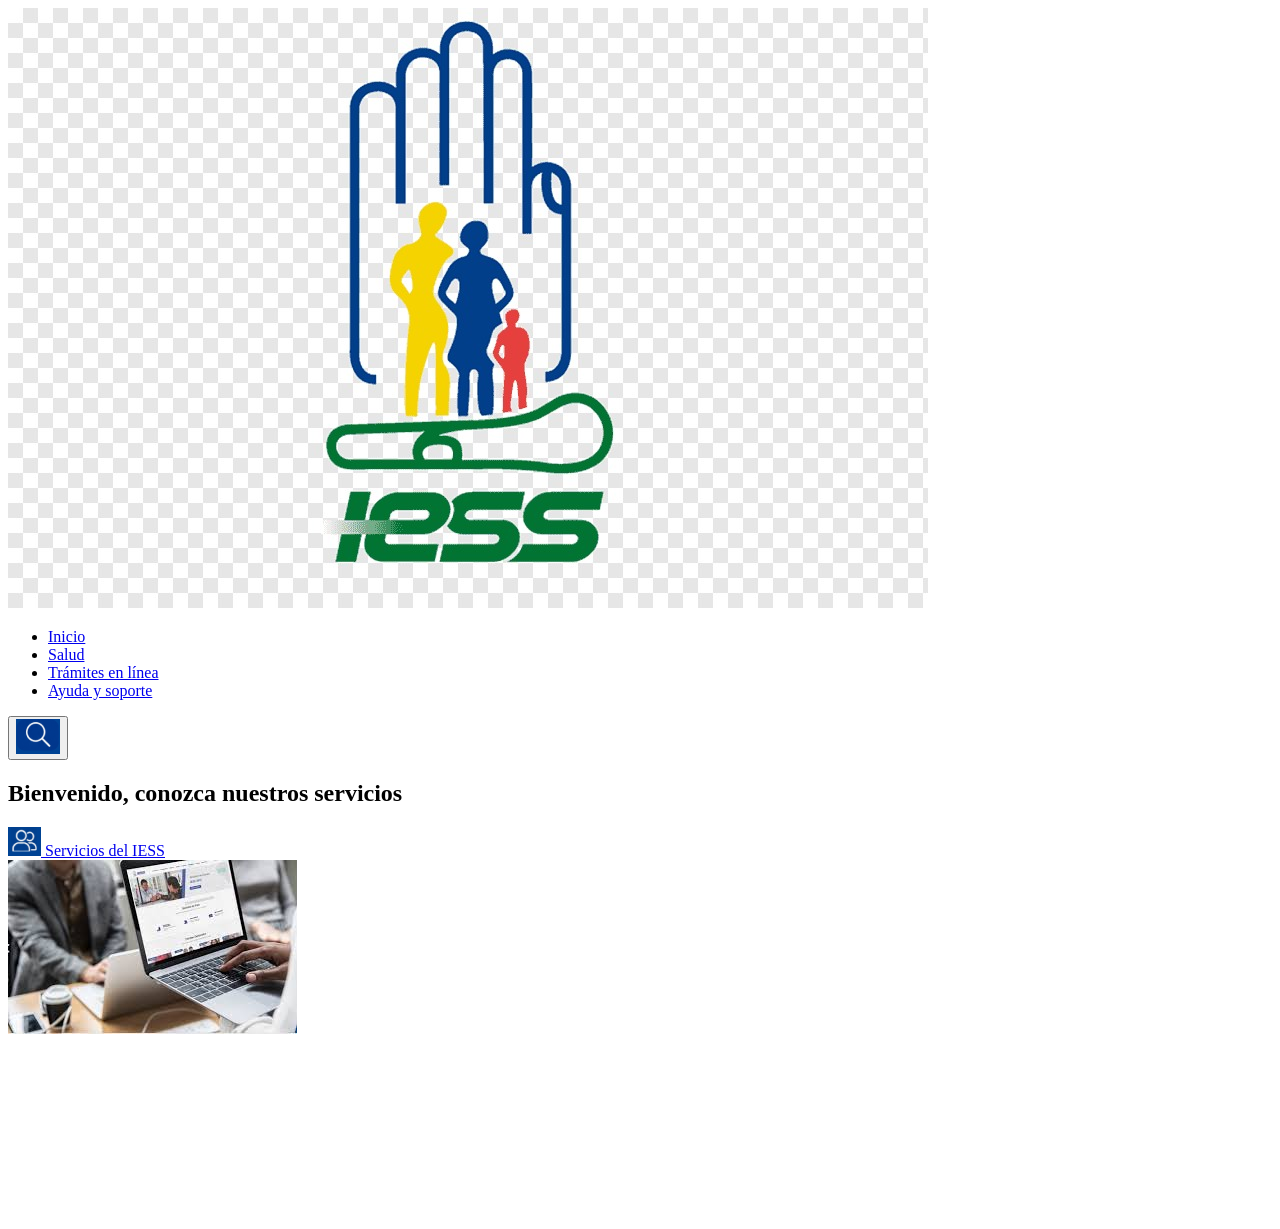
==== page/Pagina_inicio.html @ d2b97e1a "Avance página de inicio" ====
<!DOCTYPE html>
<html lang="es">
<head>
  <meta charset="UTF-8">
  <meta name="viewport" content="width=device-width, initial-scale=1.0">
  <title>Página de Inicio - IESS</title>
</head>
<body>

  <header>
    <a href="#" aria-label="Ir a la página de inicio del IESS">
        <img src="../img/05_logo.jpeg" alt="Logo Instituto Ecuatoriano de Seguridad Social">
    </a>

    <nav aria-label="Navegación principal">
      <ul>
        <li><a href="#">Inicio</a></li>
        <li><a href="#">Salud</a></li>
        <li><a href="#">Trámites en línea</a></li>
        <li><a href="#">Ayuda y soporte</a></li>
      </ul>
    </nav>

    <button type="button" aria-label="Buscar en el sitio web">
      <img src="../img/07_icono_busqueda.png" alt="" aria-hidden="true">
    </button>
  </header>

  <main>

    <section aria-labelledby="titulo-bienvenida">
      <div>
        <h1 id="titulo-bienvenida">Bienvenido, conozca nuestros servicios</h1>
        <a href="#">
          <img src="../img/08_icono_servicios.png" alt="" aria-hidden="true">
          Servicios del IESS
        </a>
      </div>
      <div>
        <img src="../img/01_banner_principal.jpeg" alt="Persona utilizando la plataforma de trámites del IESS en una computadora portátil">
      </div>
    </section>

    <section>
      <h2></h2>

      <div>
        <article>
          <img src="" alt="">
          <h3></h3>
          <a></a>
        </article>

        <article>
          <img src="" alt="">
          <h3></h3>
          <a></a>
        </article>

        <article>
          <img src="" alt="">
          <h3></h3>
          <a></a>
        </article>
      </div>
    </section>

    <section>
      <h2></h2>
      <div>
        <img src="" alt="">
        <p></p>
      </div>
    </section>

  </main>

  <footer>
    <a>
      <img src="" alt="">
    </a>
  </footer>

</body>
</html>
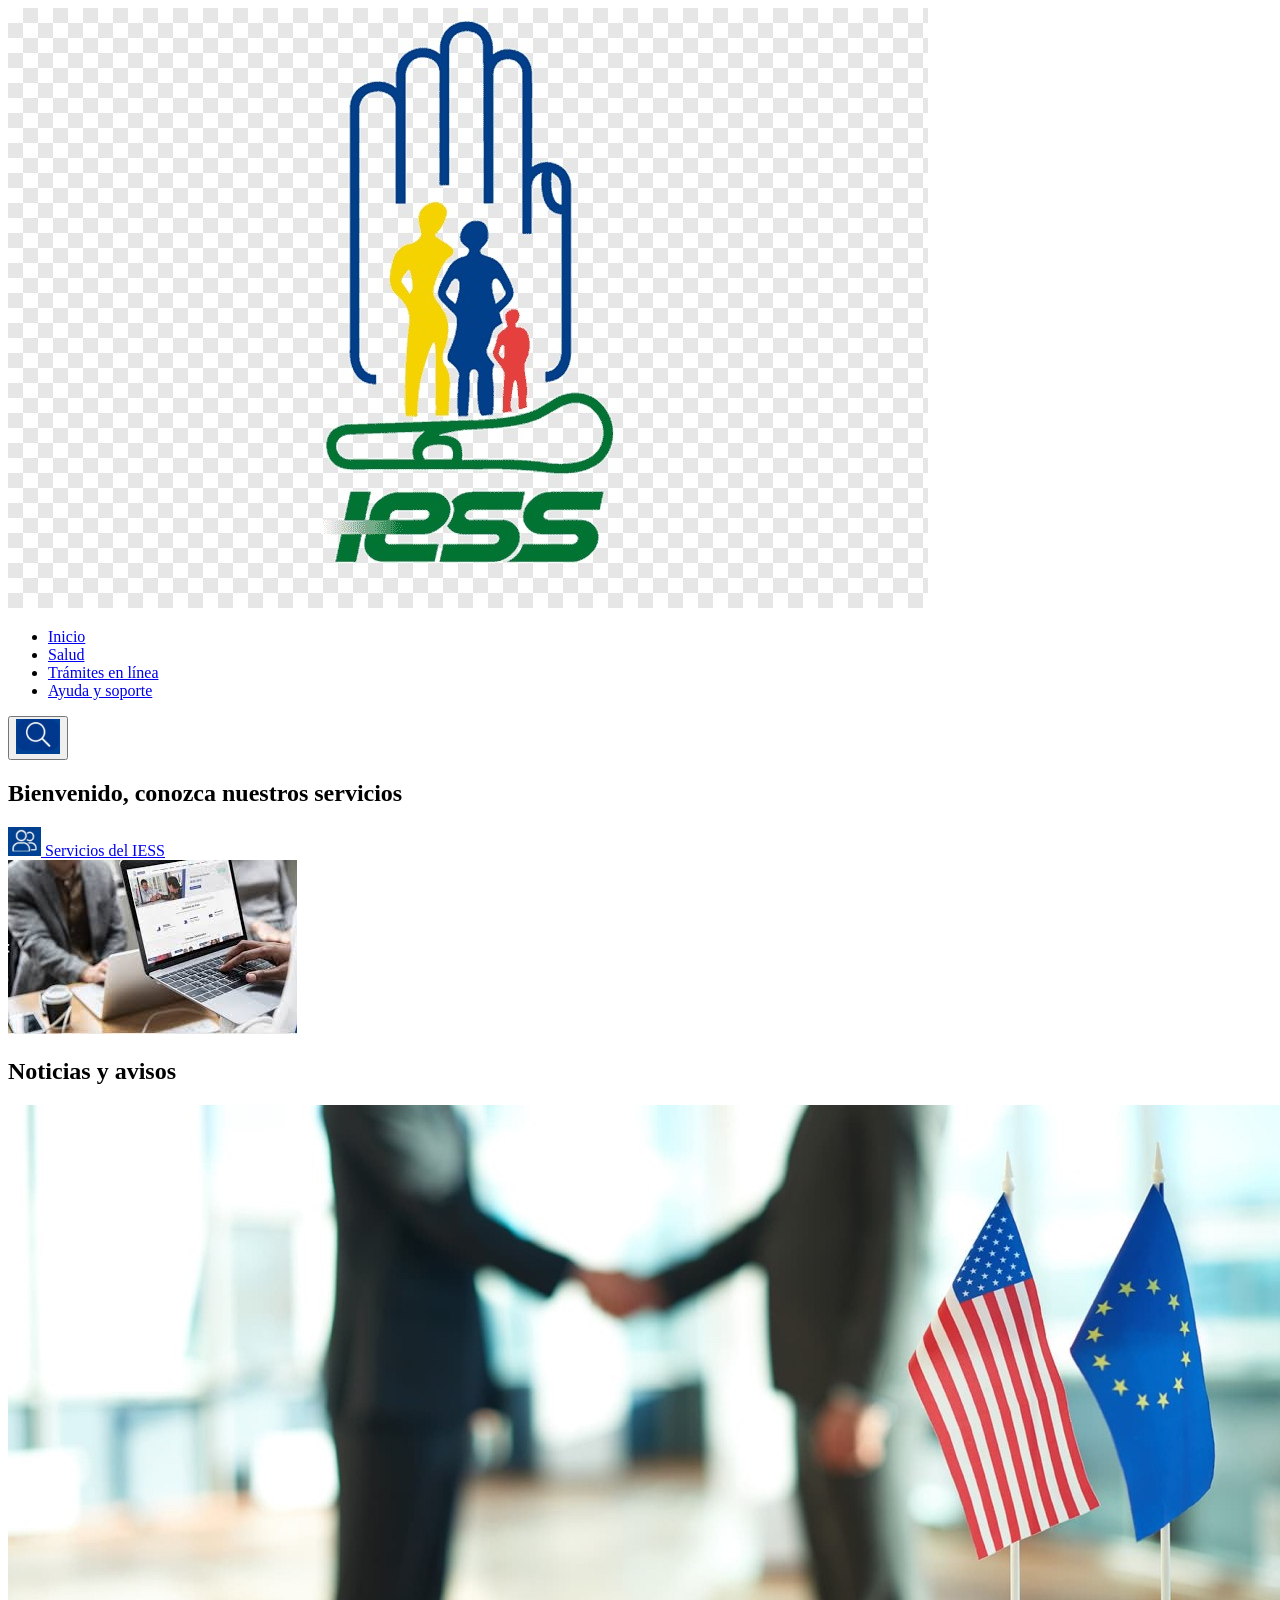
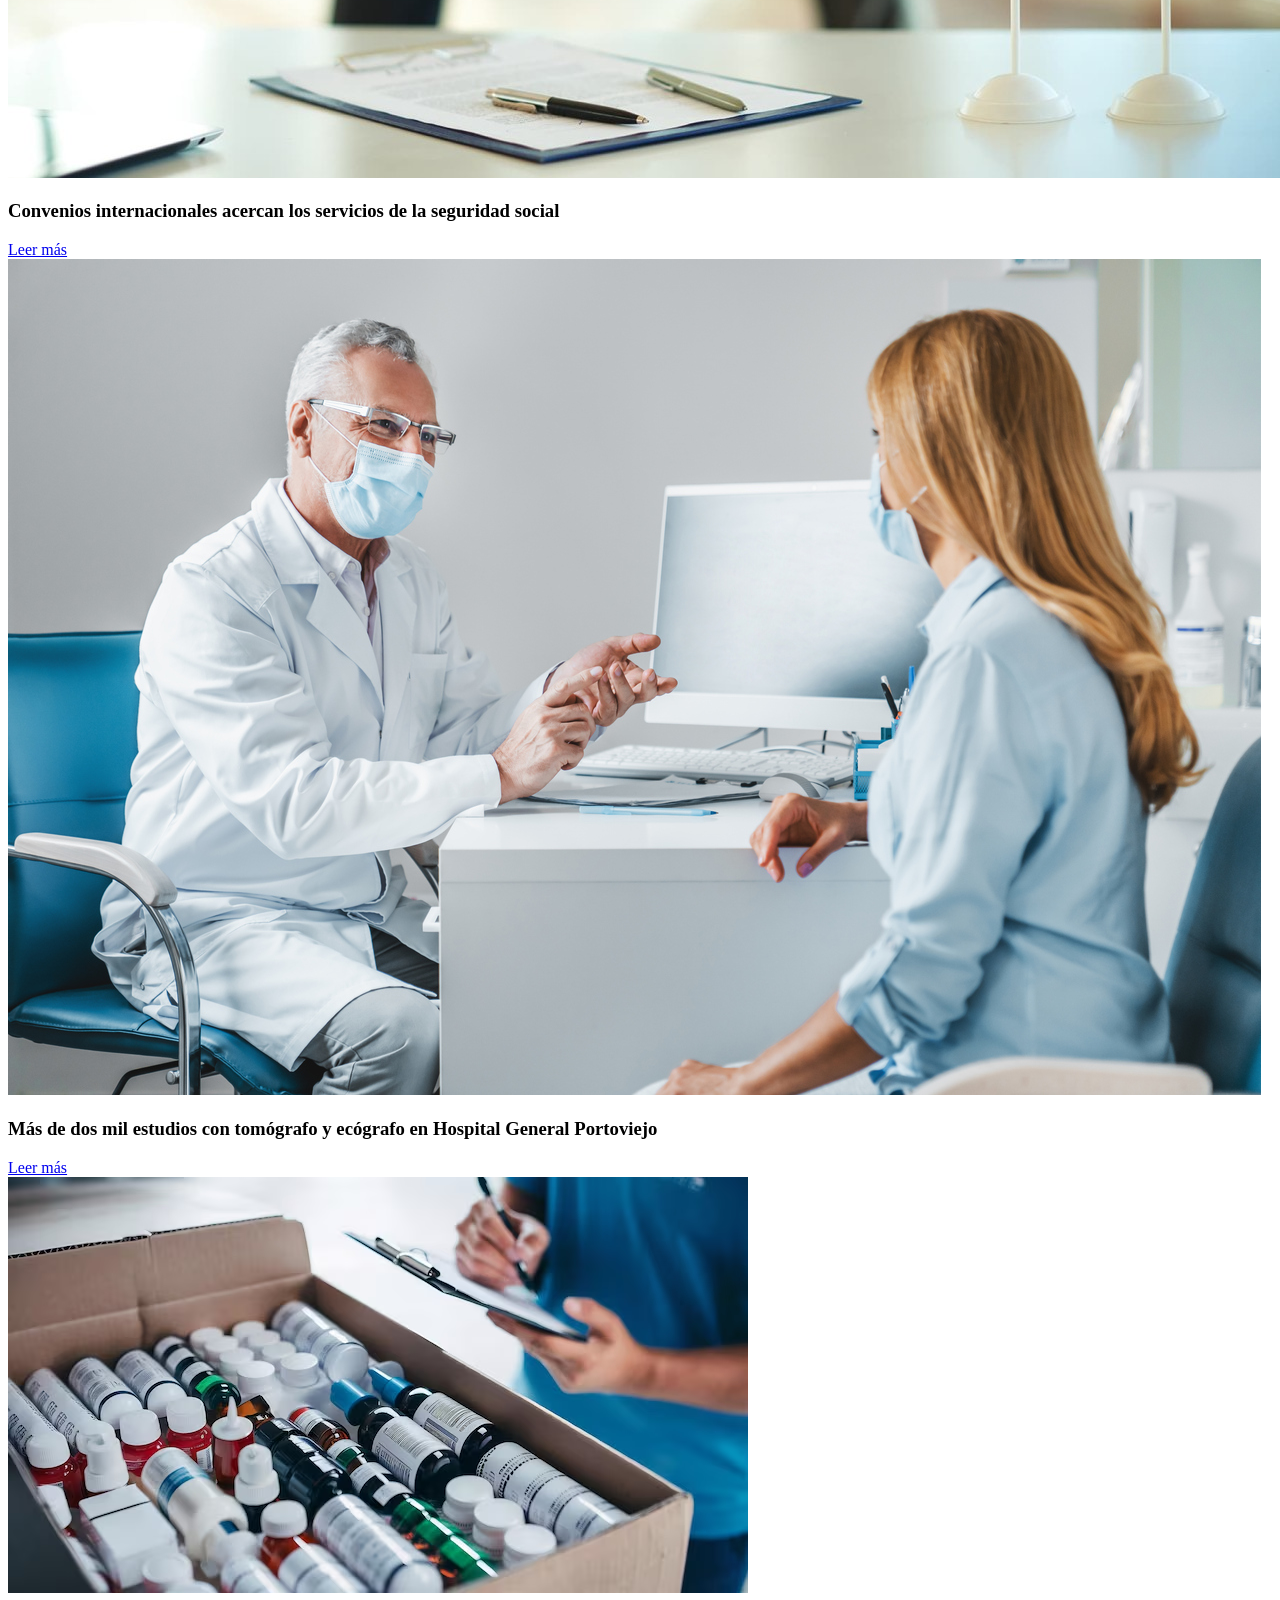
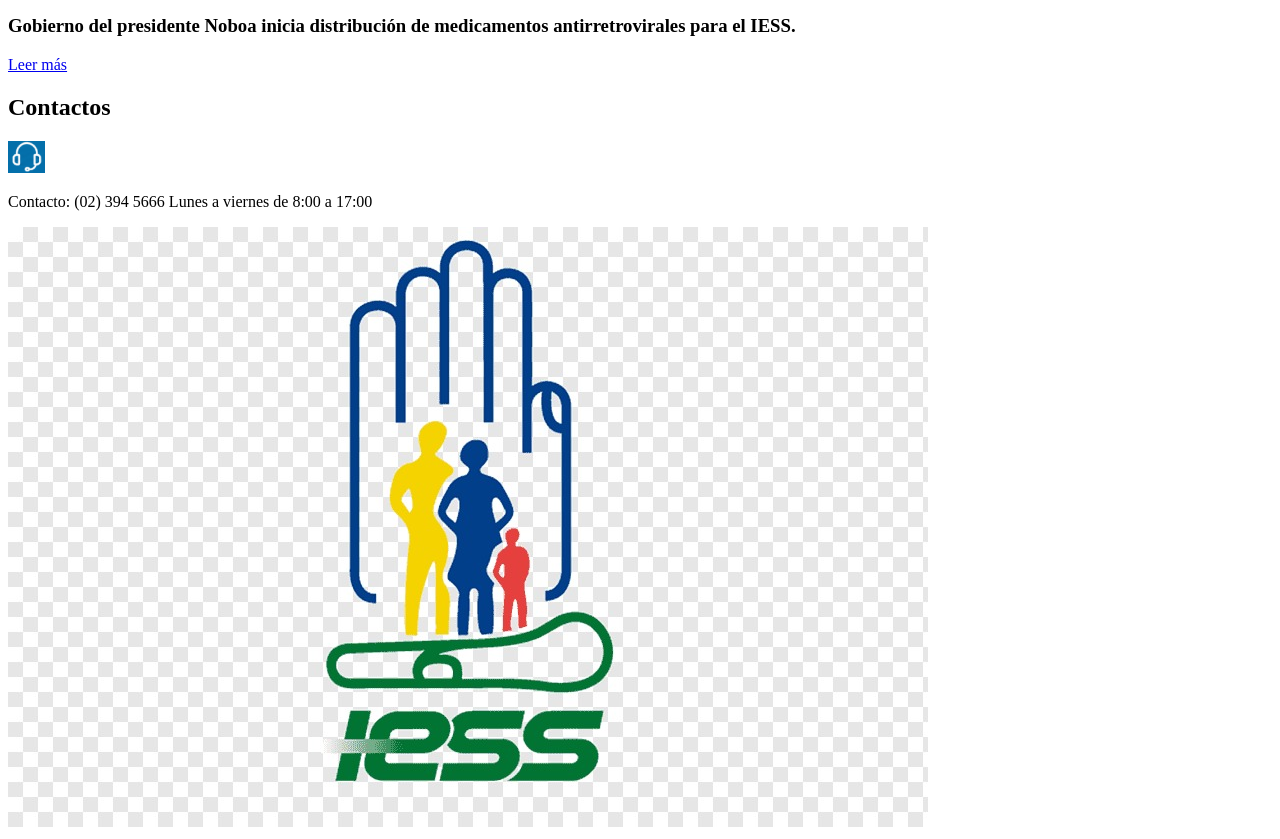
==== commit 0af04084: "Avance creación sección de anuncios y footer Se completo la pagina principal añadiendo etiquetas par" ====
--- a/page/Pagina_inicio.html
+++ b/page/Pagina_inicio.html
@@ -41,45 +41,45 @@
       </div>
     </section>
 
-    <section>
-      <h2></h2>
+   <section aria-labelledby="titulo-noticias">
+      <h2 id="titulo-noticias">Noticias y avisos</h2>
 
       <div>
         <article>
-          <img src="" alt="">
-          <h3></h3>
-          <a></a>
+          <img src="../img/02_noticia_convenios.jpeg" alt="Representantes firmando un convenio internacional">
+          <h3>Convenios internacionales acercan los servicios de la seguridad social</h3>
+          <a href="#" aria-label="Leer más sobre convenios internacionales">Leer más</a>
         </article>
 
         <article>
-          <img src="" alt="">
-          <h3></h3>
-          <a></a>
+          <img src="../img/03_noticia_hospital.jpeg" alt="Doctor atendiendo a una paciente en consulta médica">
+          <h3>Más de dos mil estudios con tomógrafo y ecógrafo en Hospital General Portoviejo</h3>
+          <a href="#" aria-label="Leer más sobre estudios con tomógrafo en Portoviejo">Leer más</a>
         </article>
 
         <article>
-          <img src="" alt="">
-          <h3></h3>
-          <a></a>
+          <img src="../img/04_noticia_medicamentos.avif" alt="Cajas de medicamentos antirretrovirales en stock">
+          <h3>Gobierno del presidente Noboa inicia distribución de medicamentos antirretrovirales para el IESS.</h3>
+          <a href="#" aria-label="Leer más sobre distribución de medicamentos antirretrovirales">Leer más</a>
         </article>
       </div>
     </section>
 
-    <section>
-      <h2></h2>
+    <section aria-labelledby="titulo-contactos">
+      <h2 id="titulo-contactos">Contactos</h2>
       <div>
-        <img src="" alt="">
-        <p></p>
+        <img src="../img/09_icono_contacto.png" alt="" aria-hidden="true">
+        <p>Contacto: (02) 394 5666 Lunes a viernes de 8:00 a 17:00</p>
       </div>
     </section>
 
   </main>
 
   <footer>
-    <a>
-      <img src="" alt="">
+    <a href="#" aria-label="Ir a la página de inicio del IESS">
+      <img src="../img/05_logo.jpeg" alt="Logo Instituto Ecuatoriano de Seguridad Social">
     </a>
   </footer>
 
 </body>
-</html>
+</html>
